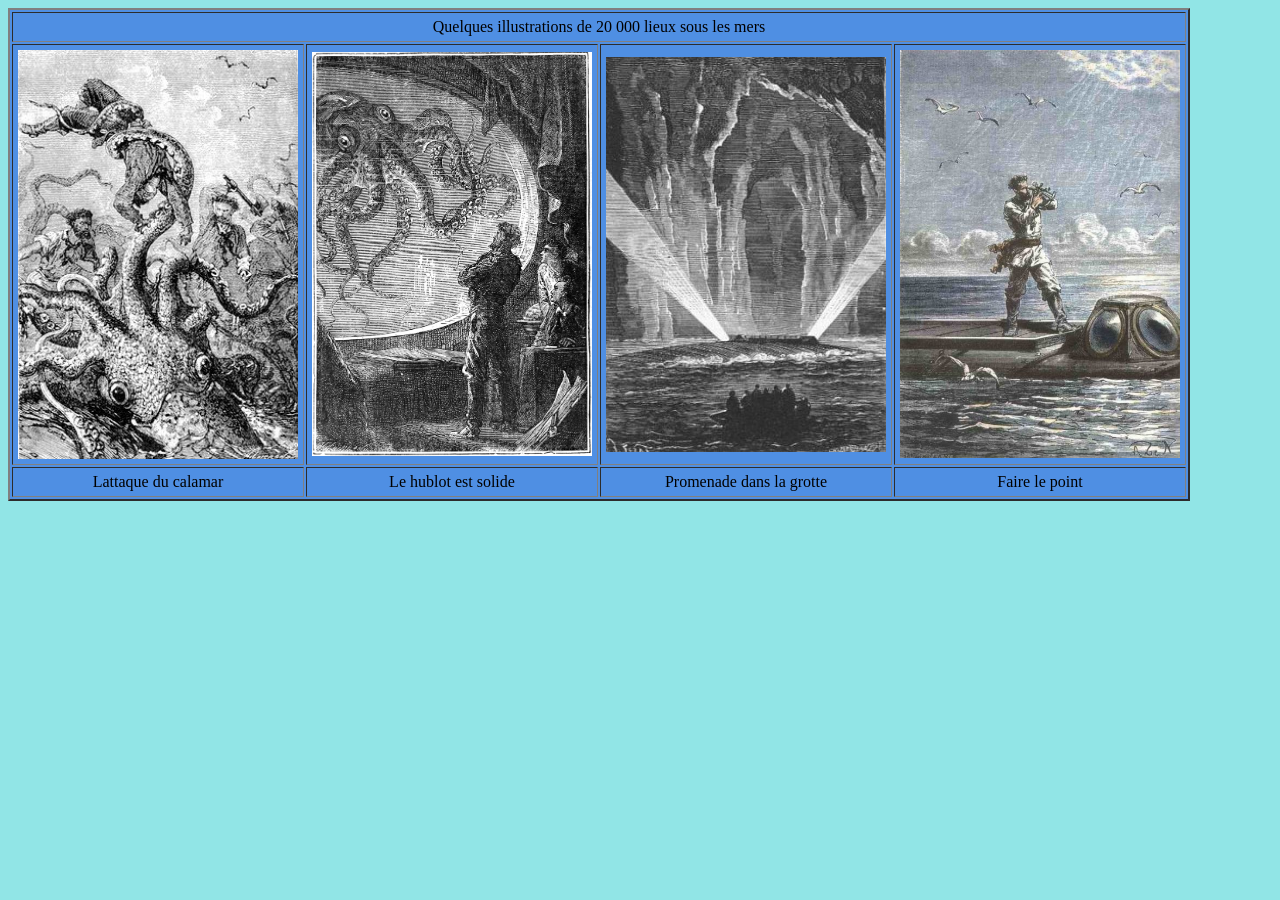
==== index2.html @ 8bc0f76c "Create index2.html" ====
<!DOCTYPE>
<html>
  <head>
    <title>Ma premiere page moche</title>
    <style type="text/css">
      body { 
        background-color: #91E5E6;
      }
      img {
        width:280px
      }
    </style>
  </head>
  <body>
    <table border="2" width="90%" cellpadding="5px" bgcolor="4F8FE3">
      <tr>
        <td align="center" bgcolor="4F8FE3" colspan="4">Quelques illustrations de 20 000 lieux sous les mers</td>
      </tr>
      <tr>
        <td align="center" width="280" ><img src="Attaque-du-calamar.jpg"></td>
        <td align="center" width="280"><img src="calamar-grand-dessin.jpg"></td>
        <td align="center" width="280"><img src="Dans_la_grotte.jpg"></td>
        <td align="center" width="280"><img src="Capitaine_nemo.jpg"></td>
      </tr>
      <tr>
        <td align="center" rowspan="3">Lattaque du calamar</td>
        <td align="center" rowspan="3">Le hublot est solide</td>
        <td align="center" rowspan="3">Promenade dans la grotte</td>
        <td align="center" rowspan="3">Faire le point</td>
      </tr>
     </table>
  </body>
</html>
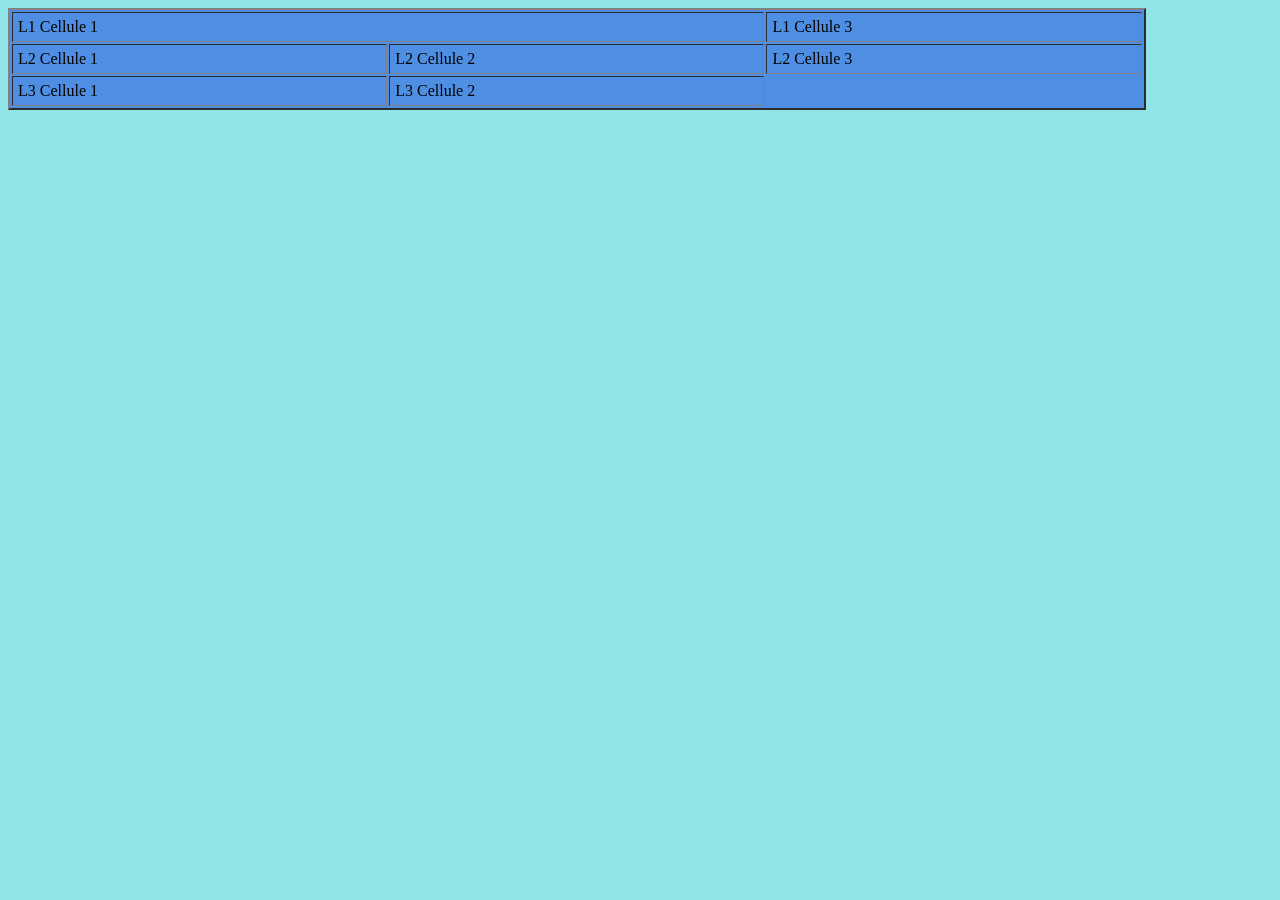
==== commit a72b9be1: "Update index2.html" ====
--- a/index2.html
+++ b/index2.html
@@ -1,7 +1,7 @@
 <!DOCTYPE>
 <html>
   <head>
-    <title>Ma premiere page moche</title>
+    <title>Ma deuxieme page moche</title>
     <style type="text/css">
       body { 
         background-color: #91E5E6;
@@ -14,19 +14,17 @@
   <body>
     <table border="2" width="90%" cellpadding="5px" bgcolor="4F8FE3">
       <tr>
-        <td align="center" bgcolor="4F8FE3" colspan="4">Quelques illustrations de 20 000 lieux sous les mers</td>
+        <td colspan="2">L1 Cellule 1</td>
+        <td>L1 Cellule 3</td>
       </tr>
       <tr>
-        <td align="center" width="280" ><img src="Attaque-du-calamar.jpg"></td>
-        <td align="center" width="280"><img src="calamar-grand-dessin.jpg"></td>
-        <td align="center" width="280"><img src="Dans_la_grotte.jpg"></td>
-        <td align="center" width="280"><img src="Capitaine_nemo.jpg"></td>
+        <td>L2 Cellule 1</td>
+        <td>L2 Cellule 2</td>
+        <td>L2 Cellule 3</td>
       </tr>
       <tr>
-        <td align="center" rowspan="3">Lattaque du calamar</td>
-        <td align="center" rowspan="3">Le hublot est solide</td>
-        <td align="center" rowspan="3">Promenade dans la grotte</td>
-        <td align="center" rowspan="3">Faire le point</td>
+        <td>L3 Cellule 1</td>
+        <td>L3 Cellule 2</td>
       </tr>
      </table>
   </body>
